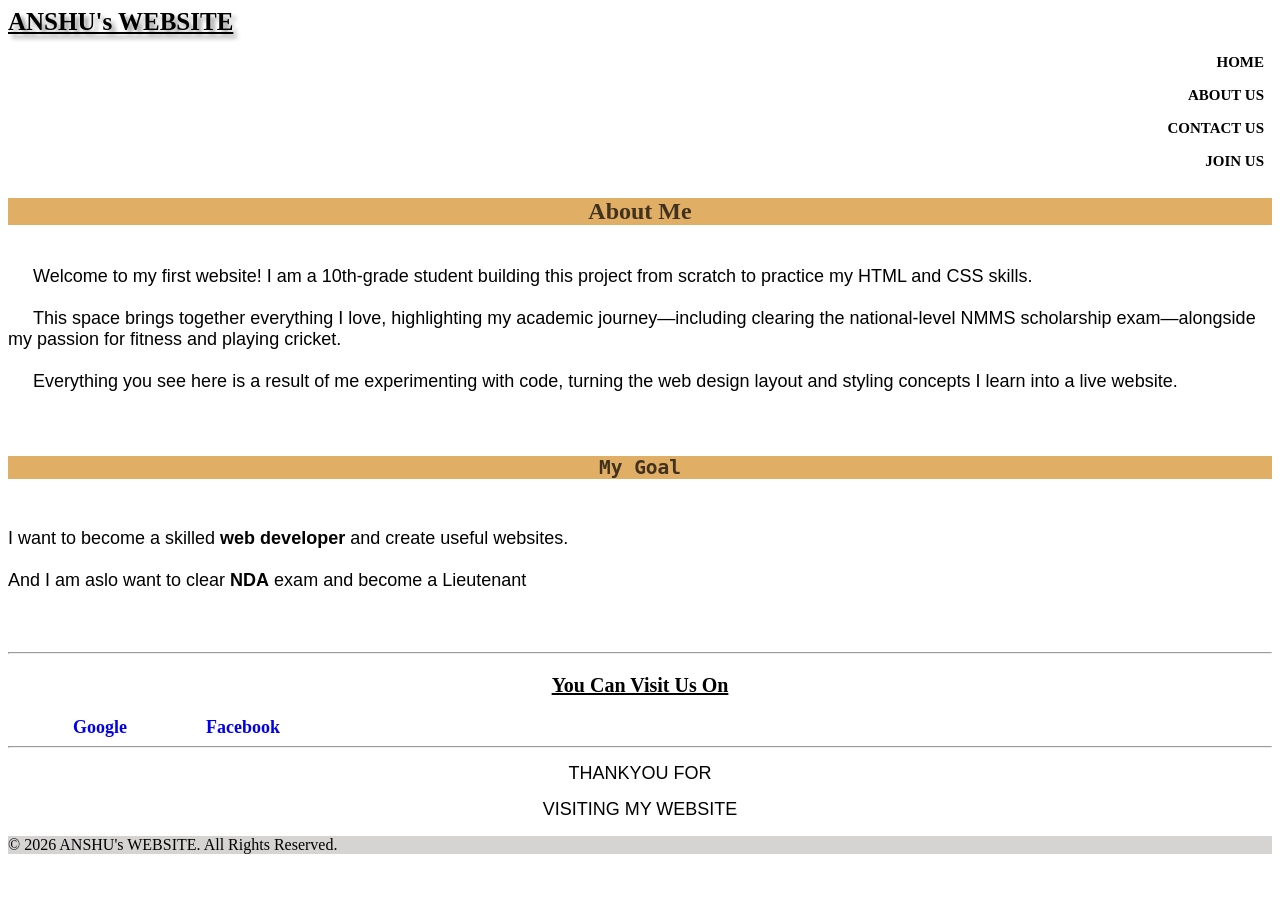
==== about.html @ 9c0017dc "Add files via upload" ====
<!DOCTYPE html>
<html lang="en">
<head>
  <meta charset="UTF-8">
  <meta name="viewport" content="width=device-width, initial-scale=1.0">
  <title>ABOUT US</title>
 <link rel="stylesheet" href="style.css">
</head>
<body>
  <div class="logo">ANSHU's WEBSITE</div>
 <div class="one">
    <a href="index.html">HOME</a>
    <a href="about.html">ABOUT US</a>
   <a href="contact.html">CONTACT US</a>
        <a href="form.html">JOIN US</a>
 </div>
      
      <h2> About Me </h2>
  <pre id="only"><p class="paragraph">
     Welcome to my first website! I am a 10th-grade student building this project from scratch to practice my HTML and CSS skills.
    
     This space brings together everything I love, highlighting my academic journey—including clearing the national-level NMMS scholarship exam—alongside my passion for fitness and playing cricket. 
    
     Everything you see here is a result of me experimenting with code, turning the web design layout and styling concepts I learn into a live website.
</p> 
    <h2>My Goal</h2>
<p class="paragraph">I want to become a skilled <b>web developer</b> and create useful websites.

And I am aslo want to clear <b>NDA</b> exam and become a Lieutenant</p>
    </pre>
  <hr>
      <div>
      <h3> You Can Visit Us On</h3>
        </div>
  <div id="link">
      <a href="https://google.com" target="_blank">Google</a>
      <a href="https://Facebook.com" target="_blank">Facebook</a>
  </div>    
  <hr>
<div class="two">THANKYOU FOR</div>
  <div class="two">VISITING MY WEBSITE</div>
<footer>
  <p class="footer">© 2026 ANSHU's WEBSITE. All Rights Reserved.</p>
</footer>
</body>
</html>
---- style.css ----
body{
background-color: #ffffff;
}
.logo{
text-decoration: underline;
background-color: transparent;
text-align: left;
font-weight: bolder;
font-size: 25px;
text-shadow: 4px 4px 4px rgba(0,0,0,0.4);
}

.one{
background-image: url("image.png");
background-size: cover;
background-position: center;
min-height: 130px;
  min-width: device-width;
border: 2px solid red
font-family: monospace;
font-weight: bold;
font-size: 15px;
  margin-top: 10px;
}

.one a{
display: block;
text-decoration: none;
color: #000;
padding: 8px;
font-weight: bold;
text-align: right;
}

.one a:hover{
color: blue;
}
h2{
color: #40321e;
background-color: #e1ae66;
text-align: center;
font-weight: bold;
}
.two{
font-size: 18px;
text-align: center;
margin-top: 15px;
font-family: arial;
}
.paragraph{
font-size: 18px;
font-family: arial;
}
#link a{
margin-right: 10px;
margin-left: 65px;
text-decoration: none;
text-align: center;
font-size: 18px;
font-weight: bold;
}
#link a:hover{
color: blue
}
h3{
text-decoration: underline;
text-align: center;
font-weight: bold;
font-size: 20px
}
#only{
  white-space: pre-wrap;
  word-wrap: break-word;
}
#gmail{
  text-decoration: none;
  font-size: 18px;
  margin-left: 70px;
}
form{
    max-width: 350px;
    margin: 20px auto;
    padding: 20px;
    background: #89c0e6;
    border-radius: 10px;
    box-shadow: 0 2px 8px rgba(0,0,0,0.2);
}

label{
    display: block;
    margin-top: 12px;
    margin-bottom: 5px;
    font-weight: bold;
}

input[type="text"],
input[type="email"]{
    width: 100%;
    padding: 8px;
    border: 1px solid #ccc;
    border-radius: 5px;
    box-sizing: border-box;
}

input[type="radio"]{
    margin-top: 10px;
}

input[type="submit"]{
    width: 100%;
    margin-top: 15px;
    padding: 10px;
    border: none;
    border-radius: 5px;
    background-color: #2e82e4;
    color: white;
    font-weight: bold;
}
#datetime{
    text-align: left;
    font-size: 22px;
    margin-top: 20px;
    color: #4A90E2;
    font-family: Arial, sans-serif;
}
.footer{
  background-color: #d6d3d3
}
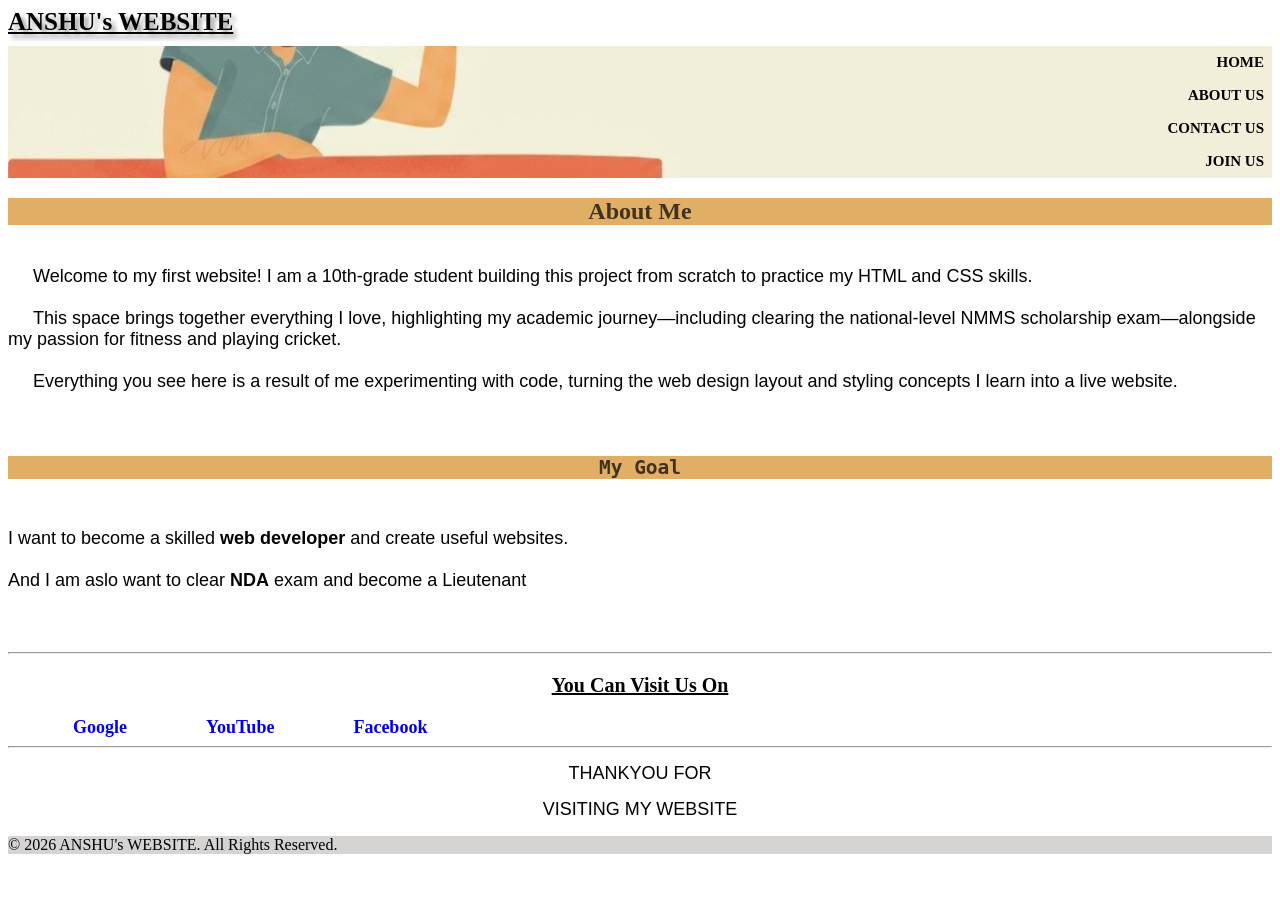
==== commit cb83a2f4: "Update about.html" ====
--- a/about.html
+++ b/about.html
@@ -34,7 +34,9 @@
         </div>
   <div id="link">
       <a href="https://google.com" target="_blank">Google</a>
+    <a href="https://youtube.com/@totalgames023?si=Z7VzcgmMjzN0c3Bm" target="_blank">YouTube</a>
       <a href="https://Facebook.com" target="_blank">Facebook</a>
+    
   </div>    
   <hr>
 <div class="two">THANKYOU FOR</div>
@@ -43,4 +45,4 @@
   <p class="footer">© 2026 ANSHU's WEBSITE. All Rights Reserved.</p>
 </footer>
 </body>
-</html>+</html>
